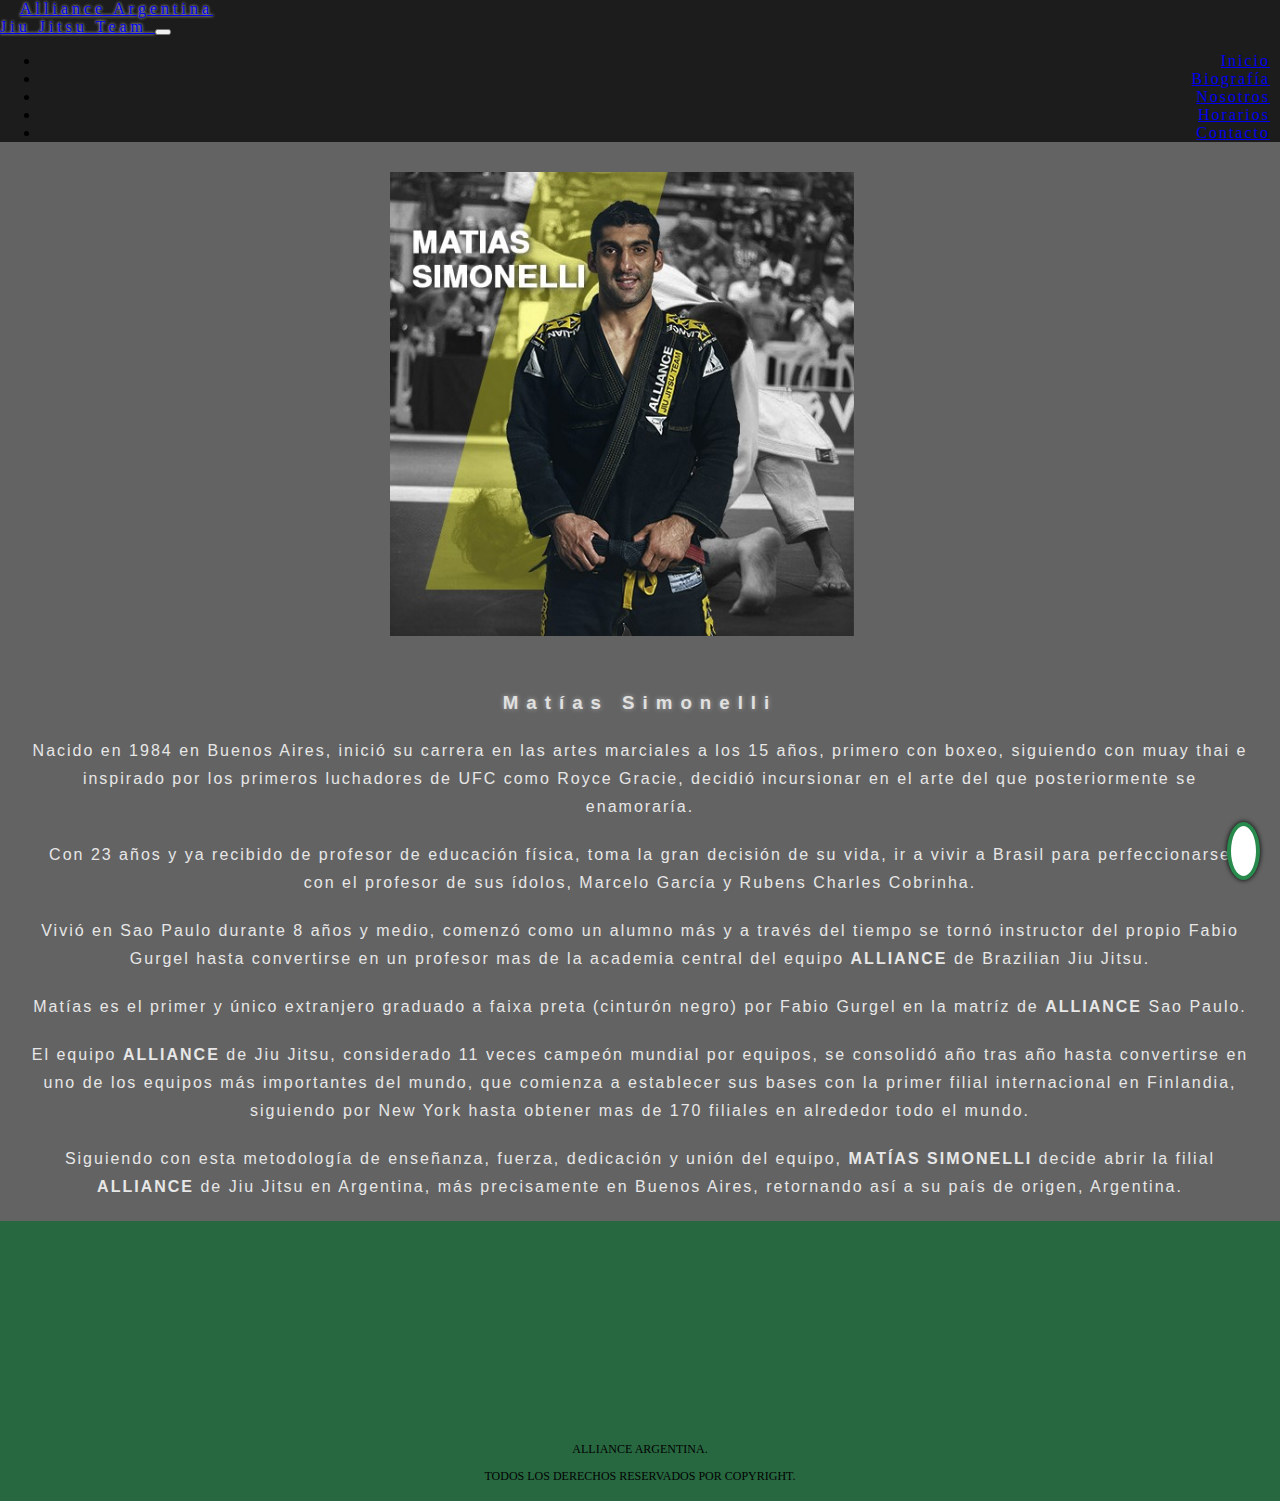
==== secciones/biografia.html @ 4edff9eb "pre-entrega2-responsive" ====
<!DOCTYPE html>
<html lang="en">
<head>
    <meta charset="UTF-8">
    <meta http-equiv="X-UA-Compatible" content="IE=edge">
    <meta name="viewport" content="width=device-width, initial-scale=1.0">
    <link rel="shortcut icon" href="./image/Alliance_Jiu-Jitsu-logo.png">
    <link rel="stylesheet" href="https://cdnjs.cloudflare.com/ajax/libs/font-awesome/6.2.0/css/all.min.css" integrity="sha512-xh6O/CkQoPOWDdYTDqeRdPCVd1SpvCA9XXcUnZS2FmJNp1coAFzvtCN9BmamE+4aHK8yyUHUSCcJHgXloTyT2A==" crossorigin="anonymous" referrerpolicy="no-referrer" />
    <link rel="stylesheet" href="https://cdn.jsdelivr.net/npm/bootstrap@4.6.2/dist/css/bootstrap.min.css" integrity="sha384-xOolHFLEh07PJGoPkLv1IbcEPTNtaed2xpHsD9ESMhqIYd0nLMwNLD69Npy4HI+N" crossorigin="anonymous">
    <link rel="stylesheet" href="../estilos.css">
    <title>Alliance Argentina</title>
</head>
<body>
    <header>
        <!-- Barra de navegacion inicio -->
        <nav class="navbar navbar-expand-md navbar-dark">
         <!-- Brand -->
         <a class="navbar-brand" href="../index.html">Alliance Argentina 
         <br>
         Jiu Jitsu Team
         </a>
       
         <!-- Toggler/collapsibe Button -->
         <button class="navbar-toggler" type="button" data-toggle="collapse" data-target="#collapsibleNavbar">
           <span class="navbar-toggler-icon"></span>
         </button>
       
         <!-- Navbar links -->
         <div class="collapse navbar-collapse" id="collapsibleNavbar">
           <ul class="navbar-nav">
             <li class="nav-item">
               <a class="nav-link" href="../index.html">inicio</a>
             </li>
             <li class="nav-item">
               <a class="nav-link" href="../secciones/biografia.html">biografía</a>
             </li>
             <li class="nav-item">
               <a class="nav-link" href="../secciones/nosotros.html">nosotros</a>
             </li>
             <li class="nav-item">
                 <a class="nav-link" href="../secciones/horarios.html">horarios</a>
               </li>
               <li class="nav-item">
                 <a class="nav-link" href="../secciones/contacto.html">contacto</a>
               </li>
           </ul>
         </div>
       </nav>
         <!-- Barra de navegacion fin -->
 </header>
    <article id="biografia">
        <div class="nleft"><img src="../image/matias edit.jpg" alt=""></div>
        <div class="nright">
            <h3>Matías Simonelli</h3>
            <p>Nacido en 1984 en Buenos Aires, inició su carrera en las artes marciales a los 15 años, primero con boxeo, siguiendo con muay thai e inspirado por los primeros luchadores de UFC como Royce Gracie, decidió incursionar en el arte del que posteriormente se enamoraría.</p>
            <p>Con 23 años y ya recibido de profesor de educación física, toma la gran decisión de su vida, ir a vivir a Brasil para perfeccionarse con el profesor de sus ídolos, Marcelo García y Rubens Charles Cobrinha.</p>  
            <p>Vivió en Sao Paulo durante 8 años y medio, comenzó como un alumno más y a través del tiempo se tornó instructor del propio Fabio Gurgel hasta convertirse en un profesor mas de la academia central del equipo <strong>ALLIANCE</strong> de Brazilian Jiu Jitsu.</p>
            <p>Matías es el primer y único extranjero graduado a faixa preta (cinturón negro) por Fabio Gurgel en la matríz de <strong>ALLIANCE</strong> Sao Paulo.</p>  
            <p>El equipo <strong>ALLIANCE</strong> de Jiu Jitsu, considerado 11 veces campeón mundial por equipos, se consolidó año tras año hasta convertirse en uno de los equipos más importantes del mundo, que comienza a establecer sus bases con la primer filial internacional en Finlandia, siguiendo por New York hasta obtener mas de 170 filiales en alrededor todo el mundo.</p>
            <p>Siguiendo con esta metodología de enseñanza, fuerza, dedicación y unión del equipo, <strong>MATÍAS SIMONELLI</strong> decide abrir la filial <strong>ALLIANCE</strong>  de Jiu Jitsu en Argentina, más precisamente en Buenos Aires, retornando así a su país de origen, Argentina.</p>
        </div>
    </article>

    <footer>
        <iframe src="https://www.google.com/maps/embed?pb=!1m18!1m12!1m3!1d52558.57955679262!2d-58.455015374154435!3d-34.58111283642191!2m3!1f0!2f0!3f0!3m2!1i1024!2i768!4f13.1!3m3!1m2!1s0x95bcb5bd892837d1%3A0xd997ba7431db77b5!2sAlliance%20Argentina%20Jiu%20Jitsu!5e0!3m2!1ses-419!2sar!4v1666570099068!5m2!1ses-419!2sar" width="280" height="200" style="border:0;" allowfullscreen="" loading="lazy" referrerpolicy="no-referrer-when-downgrade"></iframe>
        <p>alliance argentina.</p>
        <p>todos los derechos reservados por copyright.</p>
        <div class="redes"> 
            <a href="">
                <a href="https://www.facebook.com/AllianceBsAs/"><i class="fa-brands fa-facebook"></i></a>
                <a href="https://www.instagram.com/alliance_argentina/"><i class="fa-brands fa-square-instagram"></i></a>
                <i class="fa-brands fa-square-whatsapp"></i>
                <a href="https://www.youtube.com/c/PasionBjj"><i class="fa-brands fa-youtube"></i></a>
                <a href="https://www.google.com/maps/place/Alliance+Argentina+Jiu+Jitsu/@-34.571944,-58.432501,15z/data=!4m5!3m4!1s0x0:0xd997ba7431db77b5!8m2!3d-34.5719238!4d-58.432535?hl=es-419"><i class="fa-solid fa-location-dot"></i> </a>
            </a>
        </div>
    </footer>
    <a href="#" class="subir">
        <i class="fa-solid fa-angle-up"></i>
    </a>

    <script src="https://cdn.jsdelivr.net/npm/jquery@3.5.1/dist/jquery.slim.min.js" integrity="sha384-DfXdz2htPH0lsSSs5nCTpuj/zy4C+OGpamoFVy38MVBnE+IbbVYUew+OrCXaRkfj" crossorigin="anonymous"></script>
    <script src="https://cdn.jsdelivr.net/npm/popper.js@1.16.1/dist/umd/popper.min.js" integrity="sha384-9/reFTGAW83EW2RDu2S0VKaIzap3H66lZH81PoYlFhbGU+6BZp6G7niu735Sk7lN" crossorigin="anonymous"></script>
    <script src="https://cdn.jsdelivr.net/npm/bootstrap@4.6.2/dist/js/bootstrap.min.js" integrity="sha384-+sLIOodYLS7CIrQpBjl+C7nPvqq+FbNUBDunl/OZv93DB7Ln/533i8e/mZXLi/P+" crossorigin="anonymous"></script>
</body>
</html>
---- estilos.css ----
body{
    margin: 0;
    box-sizing: border-box;
    height: 100vh;
    width: 100%;
    background-image:url(./image/1.jpg);
    background-repeat: no-repeat; 
    background-attachment: fixed;
    background-size: cover;
    background-position: center;
}

html{
    scroll-behavior: smooth;
}

header{
    /* background-color: rgba(74, 202, 138, 0.521); */
    width: 100%;
    height: 80px;
}

.logo{
    height: 100px;
    background-color: black;
    height: 75%;
    width: 100%;
}

.navbar{
    padding: 0;
    background-color: rgba(0, 0, 0, 0.89);
}

.collapse-navbar{
    float: right;
}

.navbar-brand{
    padding: 10px 0 10px 20px;
    letter-spacing: 4px;
    text-align: center;
    font-size: medium;
    text-shadow: 0 0 3px rgb(253, 253, 253);
}

button .navbar-toggler{
    float: right;
}

li a{
    text-transform: capitalize;
    float: right;
    margin-right: 10px;
    letter-spacing: 2px;
    font-weight: lighter;
}

li a :hover{
    color: white;
    text-shadow: 0 0 5px white;
}

.logo h2 span{
    font-size: medium;
}

#imglogo{
    height: 100px;
    float: left;
}

main{
    height: auto;
    width: 100%;
    display: flex;
    flex-direction: column;
    justify-content: center;
    align-items: center;
}

.call{
   text-align: center;
    color: white;
    font-size: small;
    background-color: rgba(0, 0, 0, 0.849);
    width: 80%;
    margin-top: 30px;
    padding: 40px 15px 30px 15px;
    border-radius: 6px;
    justify-content: center;
    flex-direction: column;
    display: flex;
}
.call h2{
    border-radius: 6px;
    margin: 0 27px 0 20px;
    color:  rgb(255, 255, 255);
    font-size: 20px;
    text-transform: capitalize;
    font-family: Oswald,Arial,Helvetica,sans-serif;
    text-align: center;
    flex-direction: row;
    letter-spacing: 8px;
}
.call p{
   display: flex;
    flex-direction: row;
    text-align: center;
    font-size: 12px;
    padding: 5px 2px;
    font-weight: lighter;
    line-height: 25px;
    letter-spacing: 2px;
    box-sizing: border-box;
}

.call a{
    background-color: rgb(91, 175, 123);
    color: rgb(0, 0, 0);
    padding: 10px 20px 10px 20px;
    border-radius: 10px;
    width: auto;
    display: flex;
    flex-direction: row;
    justify-content: center;
    align-items: center;
    text-decoration: none;
    text-transform: uppercase;
    transition: height 2.7s;
}

.call a:hover{
    background-color: rgb(91, 175, 123);
    color: rgb(255, 255, 255);
    border: 3px solid rgb(4, 95, 39);
    height: 80px;
}

.inicio{
    background-color: rgba(0, 0, 0, 0.61);
    height:auto;
    width: 100%;
    justify-content: center;
    flex-direction: column;
    display: flex;
    align-items: center;
    margin-top: 30px;
    margin-bottom: 30px;
}

.inicio h2{
    background-color: rgba(0, 0, 0, 0.726);
    height: 20px;
    width: 100%;
    text-transform: capitalize;
    font-family: Oswald,Arial,Helvetica,sans-serif;
    letter-spacing: 4px;
    font-size: 20px;
    text-align: center;
    padding: 20px;
    color: white;
}

.inicio p{
    font-family: Oswald,Arial,Helvetica,sans-serif;
    letter-spacing: 2px;
    font-size: 12px;
    padding: 4px;
    text-align: center;
    color: white;
}

.inicio p span{
    background-color: rgba(0, 0, 0, 0.726);
    height: auto;
    width: 100%;
}

.imgar{
    height: auto;
    width: 80%;
    padding-bottom: 10px;
}
/* footer inicio */
footer{
    background-color: rgb(39, 104, 64);
    text-align: center;
    text-transform: uppercase;
    font-size: 12px;
    font-family: Georgia, 'Times New Roman', Times, serif;
    padding: 5px;
}

footer p{
    color: rgb(2, 2, 2);
}

.redes{
    font-size: 30px; 
    letter-spacing: 7px;
}

.redes a{
    color: rgb(0, 0, 0);
    text-decoration: none;
}

.redes a :hover{
    color: rgb(255, 255, 255);
    text-shadow: 0 0 5px rgb(0, 0, 0);
}

.subir{
    height: 25px;
    width: 25px;
    background-color: white;
    border: 4px solid rgb(41, 138, 78);
    position: fixed;
    right: 20px;
    bottom: 20px;
    color: rgb(70, 197, 119);
    text-align: center; 
    font-size: 15px;
    line-height: 28px;
    border-radius: 65%;
    box-shadow: black 0 0 5px;
    padding-bottom: 25px;
}
 /* footer fin */
/* Inicio css para biografia */

#biografia{
    display: flex;
    flex-direction: column;
    align-items: center;
    background-color: rgba(0, 0, 0, 0.61);
    height:auto;
    width: 100%;
}

.nleft img{
    margin: 30px 40px;
    width: 80%;
}

/* .nright{
    text-align: center;
    margin: 20px 30px;
    letter-spacing: 2px;
    font-family: Oswald,Arial,Helvetica,sans-serif;
    line-height: 28px;
} */

.nright h3{
    color: rgb(224, 224, 224);
    text-shadow: 0 0 5px rgb(165, 165, 165);
    letter-spacing: 8px;
    font-family: Oswald,Arial,Helvetica,sans-serif;
    line-height: 28px;
    text-align: center;
}

.nright p{
    color: rgb(231, 231, 231);
    text-align: center;
    margin: 20px 30px;
    letter-spacing: 2px;
    font-family: Oswald,Arial,Helvetica,sans-serif;
    line-height: 28px;
}
/* fin de css biografia */
/* inicio css nosotros */
#nosotros{
    background-color: rgba(0, 0, 0, 0.692);
    width: 100%;
    height: auto;
    display: grid;
    grid-template-columns: 1fr;
    grid-template-rows: repeat(12, 250px);
    grid-gap: 20px;
    padding: 20px;
    justify-items: center;
}

/* #nosotros h2{
    color: white;
    background-color: rgba(0, 0, 0, 0.699);
    text-align: center;
    text-transform: capitalize;
    font-family: oswald,Arial, Helvetica, sans-serif;
    letter-spacing: 8px;
    padding-top: 10px;
    padding-bottom: 10px; 
}

#nosotros h3{
    color: white;
    background-color: rgba(0, 0, 0, 0.699);
    text-align: center;
    text-transform: capitalize;
    font-family: oswald,Arial, Helvetica, sans-serif;
    letter-spacing:4px;
    padding-top: 5px;
    padding-bottom: 5px; 
    font-size: 15px;
} */

.item{
    width: 80%; 
}

.item1{
    background-image: url(./image/matipr.JPG);
    background-size: cover;
    background-position: center;
}

.item2{
    background-image: url(./image/tompr.JPG);
    background-size: cover;
    background-position: center;
}

.item3{
    background-image: url(./image/nahu\ pr.JPG);
    background-size: cover;
    background-position: center;
}

.item4{
    background-image: url(./image/clase1.JPG);
    background-size: cover;
    background-position: center;
}

.item5{
    background-image: url(./image/clase\ 2.JPG);
    background-size: cover;
    background-position: center;
}

.item6{
    background-image: url(./image/clase\ 3.jpg);
    background-size: cover;
    background-position: center;
}

.item7{
    background-image: url(./image/clase\ 4.JPG);
    background-size: cover;
    background-position: center;
}

.item8{
    background-image: url(./image/clase\ 5.jpg);
    background-size: cover;
    background-position: center;
}

.item9{
    background-image: url(./image/clase\ 7.jpg);
    background-size: cover;
    background-position: center;
}

.item10{
    background-image: url(./image/clase\ 8.JPG);
    background-size: cover;
    background-position: center;
}

.item11{
    background-image: url(./image/clase\ 4.JPG);
    background-size: cover;
    background-position: center;
}

.item12{
    background-image: url(./image/nahu\ \(4\).JPG);
    background-size: cover;
    background-position: center;
}
/* fin de nosotros css */
/* css inicio de horarios */
.horarios{
    display: flex;
    flex-direction: column;
    align-items: center;
    margin: 20px ;
}
.horarios img{
    height: auto;
    width: 100%;
}
/* css fin de horarios */
/* css inicio de contacto */
.contacto{
    background-color: rgba(0, 0, 0, 0.719);
    width: 100%;
    height: 500px;
    display: flex;
    flex-direction: column;
    align-items: center;
}

.contacto h2{
    text-transform: capitalize;
    font-family: Oswald,Arial,Helvetica,sans-serif;
    letter-spacing: 8px;
    font-size: x-large;
    padding: 20px;
    color: white;
    text-align: center;
}

.contacto form{
    text-transform: uppercase;
    font-family: Oswald,Arial,Helvetica,sans-serif;
    letter-spacing: 2px;
    color: white;
}
/* css fin de contacto */
/* cambios 480px inicio */
@media only screen and (min-width:480px){
    
    
    #nosotros{
        grid-template-columns: 1fr 1fr;
        grid-template-rows: repeat(4, 250px);
    }

}
/* cambios 480px fin */
/* cambios 768px inicio */
@media only screen and (min-width:768px){
    .call h2{
        font-size: 30px;
    }
   .call p{
    font-size: 16px;
   }
   .inicio h2{
    font-size: 30px;
   }
   .inicio p{
    font-size: 16px;
   }
   .inicio span{
    font-size: 24px;
   }
    #nosotros{
        grid-template-columns: 1fr 1fr 1fr;
        grid-template-rows: repeat(3, 250px);
    }
}
/* cambios 768px fin */
/* cambios 1080px inicio */
@media only screen and (min-width:1080px){
    .call h2{
        font-size: 38px;
    }
   .call p{
    font-size: 18px;
   }
    #nosotros{
        grid-template-columns: 1fr 1fr 1fr 1fr;
    }
    .item4{
        grid-column: 4/5;
        grid-row: 1/3;
    }
    .item6{
        grid-column: 2/4;
        grid-row: 2/3;
    }
    .item7{
        grid-column: 1/3;
        grid-row: 3/4;
    }
}
/* cambios 1080px fin */
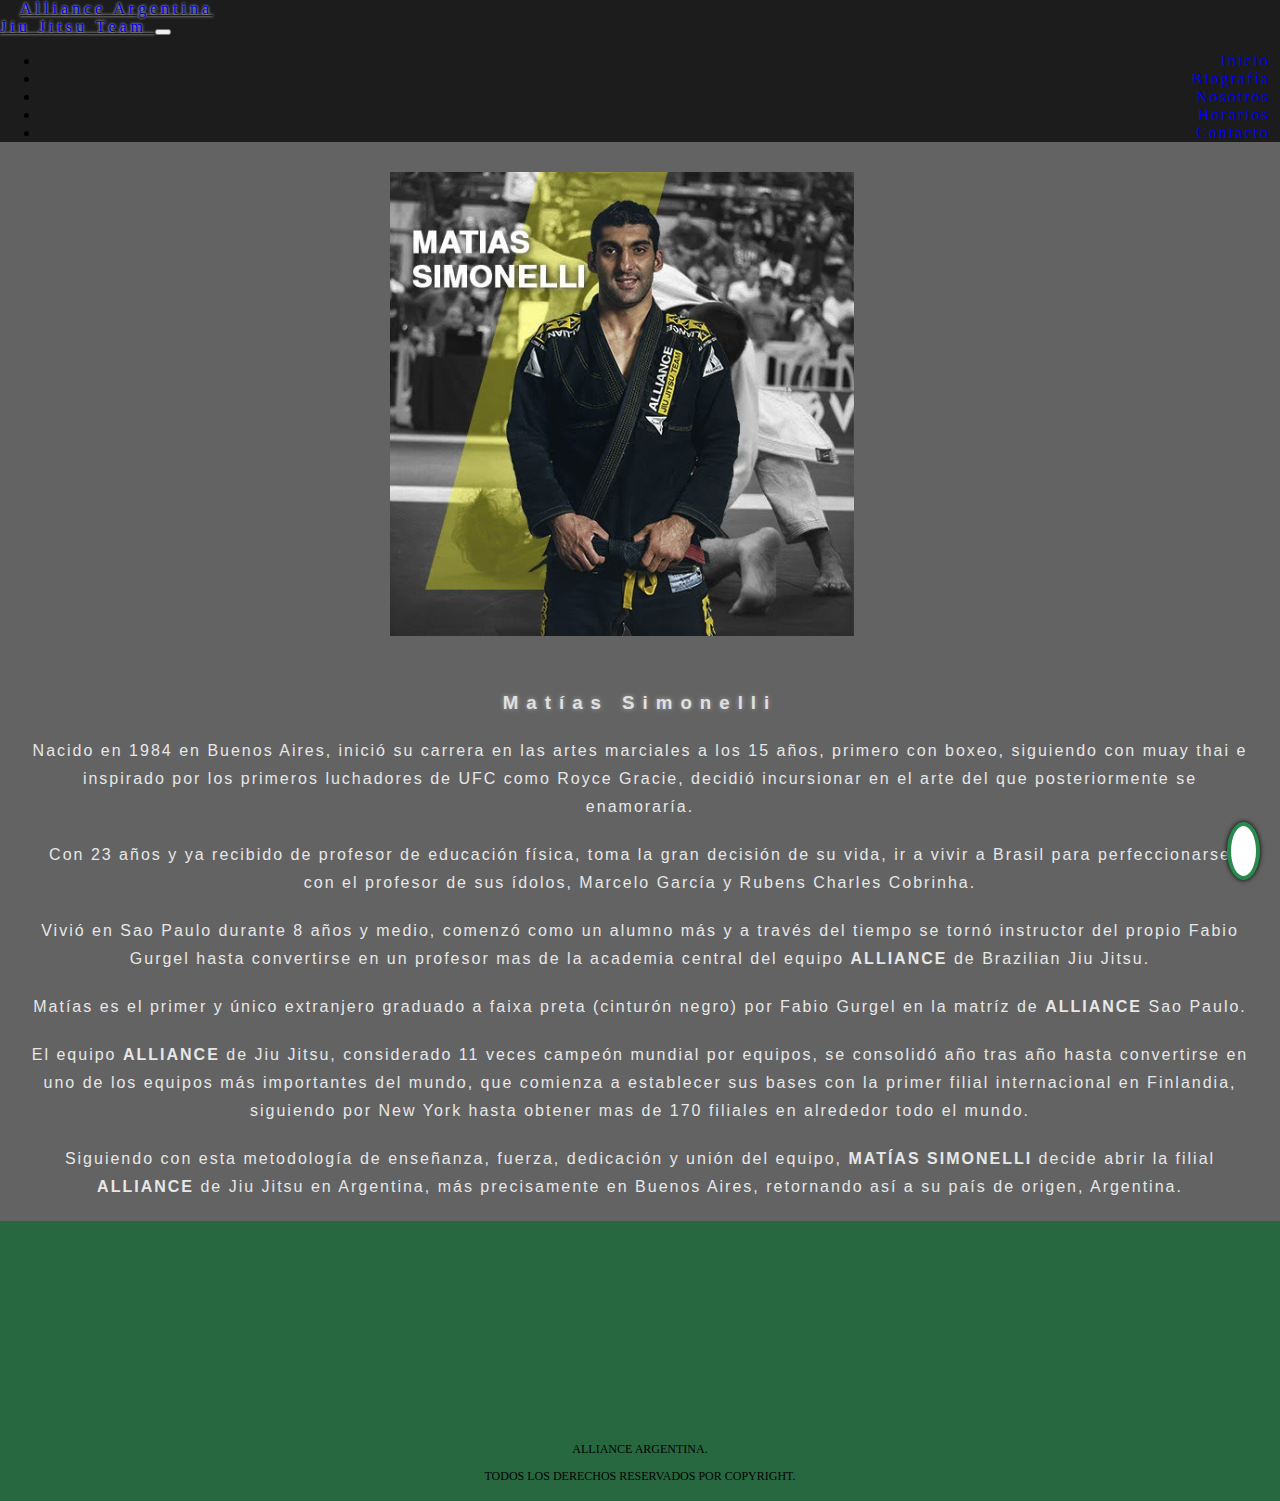
==== commit 7abaf353: "compilo fotos ok" ====
--- a/secciones/biografia.html
+++ b/secciones/biografia.html
@@ -4,6 +4,8 @@
     <meta charset="UTF-8">
     <meta http-equiv="X-UA-Compatible" content="IE=edge">
     <meta name="viewport" content="width=device-width, initial-scale=1.0">
+    <meta name="description" content="En esta pestaña vas a encontrar un poco de la historia de Matias Simonelli, profesor y fundador de Alliance Argentina. Vas a conocer un poco de su paso por Brasil, y como fue entrenar en la sede central de la academia con más títulos mundiales en el mundo. ">
+    <meta name="keywords" content="Alliance ,Jiu Jitsu, Jiu Jitsu Brasilero, artes marciales, Argentina, CABA, Brasil, Matias Simonelli, academia, historia, Biografía, perseverancia. ">
     <link rel="shortcut icon" href="./image/Alliance_Jiu-Jitsu-logo.png">
     <link rel="stylesheet" href="https://cdnjs.cloudflare.com/ajax/libs/font-awesome/6.2.0/css/all.min.css" integrity="sha512-xh6O/CkQoPOWDdYTDqeRdPCVd1SpvCA9XXcUnZS2FmJNp1coAFzvtCN9BmamE+4aHK8yyUHUSCcJHgXloTyT2A==" crossorigin="anonymous" referrerpolicy="no-referrer" />
     <link rel="stylesheet" href="https://cdn.jsdelivr.net/npm/bootstrap@4.6.2/dist/css/bootstrap.min.css" integrity="sha384-xOolHFLEh07PJGoPkLv1IbcEPTNtaed2xpHsD9ESMhqIYd0nLMwNLD69Npy4HI+N" crossorigin="anonymous">
@@ -12,42 +14,40 @@
 </head>
 <body>
     <header>
-        <!-- Barra de navegacion inicio -->
-        <nav class="navbar navbar-expand-md navbar-dark">
-         <!-- Brand -->
-         <a class="navbar-brand" href="../index.html">Alliance Argentina 
-         <br>
-         Jiu Jitsu Team
-         </a>
-       
-         <!-- Toggler/collapsibe Button -->
-         <button class="navbar-toggler" type="button" data-toggle="collapse" data-target="#collapsibleNavbar">
-           <span class="navbar-toggler-icon"></span>
-         </button>
-       
-         <!-- Navbar links -->
-         <div class="collapse navbar-collapse" id="collapsibleNavbar">
-           <ul class="navbar-nav">
-             <li class="nav-item">
-               <a class="nav-link" href="../index.html">inicio</a>
-             </li>
-             <li class="nav-item">
-               <a class="nav-link" href="../secciones/biografia.html">biografía</a>
-             </li>
-             <li class="nav-item">
-               <a class="nav-link" href="../secciones/nosotros.html">nosotros</a>
-             </li>
-             <li class="nav-item">
-                 <a class="nav-link" href="../secciones/horarios.html">horarios</a>
-               </li>
-               <li class="nav-item">
-                 <a class="nav-link" href="../secciones/contacto.html">contacto</a>
-               </li>
-           </ul>
-         </div>
-       </nav>
-         <!-- Barra de navegacion fin -->
- </header>
+<!-- Barra de navegacion inicio -->
+      <nav class="navbar navbar-expand-md navbar-dark">
+        <!-- Brand -->
+        <a class="navbar-brand" href="../index.html">Alliance Argentina 
+        <br>
+        Jiu Jitsu Team
+        </a>       
+        <!-- Toggler/collapsibe Button -->
+        <button class="navbar-toggler" type="button" data-toggle="collapse" data-target="#collapsibleNavbar">
+          <span class="navbar-toggler-icon"></span>
+        </button>       
+        <!-- Navbar links -->
+        <div class="collapse navbar-collapse" id="collapsibleNavbar">
+          <ul class="navbar-nav">
+            <li class="nav-item">
+              <a class="nav-link" href="../index.html">inicio</a>
+            </li>
+            <li class="nav-item">
+              <a class="nav-link" href="../secciones/biografia.html">biografía</a>
+            </li>
+            <li class="nav-item">
+              <a class="nav-link" href="../secciones/nosotros.html">nosotros</a>
+            </li>
+            <li class="nav-item">
+                <a class="nav-link" href="../secciones/horarios.html">horarios</a>
+              </li>
+              <li class="nav-item">
+                <a class="nav-link" href="../secciones/contacto.html">contacto</a>
+              </li>
+          </ul>
+        </div>
+      </nav>
+<!-- Barra de navegacion fin -->
+</header>
     <article id="biografia">
         <div class="nleft"><img src="../image/matias edit.jpg" alt=""></div>
         <div class="nright">
@@ -62,23 +62,22 @@
     </article>
 
     <footer>
-        <iframe src="https://www.google.com/maps/embed?pb=!1m18!1m12!1m3!1d52558.57955679262!2d-58.455015374154435!3d-34.58111283642191!2m3!1f0!2f0!3f0!3m2!1i1024!2i768!4f13.1!3m3!1m2!1s0x95bcb5bd892837d1%3A0xd997ba7431db77b5!2sAlliance%20Argentina%20Jiu%20Jitsu!5e0!3m2!1ses-419!2sar!4v1666570099068!5m2!1ses-419!2sar" width="280" height="200" style="border:0;" allowfullscreen="" loading="lazy" referrerpolicy="no-referrer-when-downgrade"></iframe>
-        <p>alliance argentina.</p>
-        <p>todos los derechos reservados por copyright.</p>
-        <div class="redes"> 
-            <a href="">
-                <a href="https://www.facebook.com/AllianceBsAs/"><i class="fa-brands fa-facebook"></i></a>
-                <a href="https://www.instagram.com/alliance_argentina/"><i class="fa-brands fa-square-instagram"></i></a>
-                <i class="fa-brands fa-square-whatsapp"></i>
-                <a href="https://www.youtube.com/c/PasionBjj"><i class="fa-brands fa-youtube"></i></a>
-                <a href="https://www.google.com/maps/place/Alliance+Argentina+Jiu+Jitsu/@-34.571944,-58.432501,15z/data=!4m5!3m4!1s0x0:0xd997ba7431db77b5!8m2!3d-34.5719238!4d-58.432535?hl=es-419"><i class="fa-solid fa-location-dot"></i> </a>
-            </a>
-        </div>
+      <iframe src="https://www.google.com/maps/embed?pb=!1m18!1m12!1m3!1d52558.57955679262!2d-58.455015374154435!3d-34.58111283642191!2m3!1f0!2f0!3f0!3m2!1i1024!2i768!4f13.1!3m3!1m2!1s0x95bcb5bd892837d1%3A0xd997ba7431db77b5!2sAlliance%20Argentina%20Jiu%20Jitsu!5e0!3m2!1ses-419!2sar!4v1666570099068!5m2!1ses-419!2sar" width="280" height="200" style="border:0;" allowfullscreen="" loading="lazy" referrerpolicy="no-referrer-when-downgrade"></iframe>
+      <p>alliance argentina.</p>
+      <p>todos los derechos reservados por copyright.</p>
+      <div class="redes"> 
+        <a href="">
+        <a href="https://www.facebook.com/AllianceBsAs/"><i class="fa-brands fa-facebook"></i></a>
+        <a href="https://www.instagram.com/alliance_argentina/"><i class="fa-brands fa-square-instagram"></i></a>
+        <i class="fa-brands fa-square-whatsapp"></i>
+        <a href="https://www.youtube.com/c/PasionBjj"><i class="fa-brands fa-youtube"></i></a>
+        <a href="https://www.google.com/maps/place/Alliance+Argentina+Jiu+Jitsu/@-34.571944,-58.432501,15z/data=!4m5!3m4!1s0x0:0xd997ba7431db77b5!8m2!3d-34.5719238!4d-58.432535?hl=es-419"><i class="fa-solid fa-location-dot"></i> </a>
+        </a>
+      </div>
     </footer>
     <a href="#" class="subir">
-        <i class="fa-solid fa-angle-up"></i>
+      <i class="fa-solid fa-angle-up"></i>
     </a>
-
     <script src="https://cdn.jsdelivr.net/npm/jquery@3.5.1/dist/jquery.slim.min.js" integrity="sha384-DfXdz2htPH0lsSSs5nCTpuj/zy4C+OGpamoFVy38MVBnE+IbbVYUew+OrCXaRkfj" crossorigin="anonymous"></script>
     <script src="https://cdn.jsdelivr.net/npm/popper.js@1.16.1/dist/umd/popper.min.js" integrity="sha384-9/reFTGAW83EW2RDu2S0VKaIzap3H66lZH81PoYlFhbGU+6BZp6G7niu735Sk7lN" crossorigin="anonymous"></script>
     <script src="https://cdn.jsdelivr.net/npm/bootstrap@4.6.2/dist/js/bootstrap.min.js" integrity="sha384-+sLIOodYLS7CIrQpBjl+C7nPvqq+FbNUBDunl/OZv93DB7Ln/533i8e/mZXLi/P+" crossorigin="anonymous"></script>
--- a/estilos.css
+++ b/estilos.css
@@ -1,482 +1,426 @@
-body{
-    margin: 0;
-    box-sizing: border-box;
-    height: 100vh;
-    width: 100%;
-    background-image:url(./image/1.jpg);
-    background-repeat: no-repeat; 
-    background-attachment: fixed;
-    background-size: cover;
-    background-position: center;
-}
-
-html{
-    scroll-behavior: smooth;
-}
-
-header{
-    /* background-color: rgba(74, 202, 138, 0.521); */
-    width: 100%;
-    height: 80px;
-}
-
-.logo{
-    height: 100px;
-    background-color: black;
-    height: 75%;
-    width: 100%;
-}
-
-.navbar{
-    padding: 0;
-    background-color: rgba(0, 0, 0, 0.89);
-}
-
-.collapse-navbar{
-    float: right;
-}
-
-.navbar-brand{
-    padding: 10px 0 10px 20px;
-    letter-spacing: 4px;
-    text-align: center;
-    font-size: medium;
-    text-shadow: 0 0 3px rgb(253, 253, 253);
-}
-
-button .navbar-toggler{
-    float: right;
-}
-
-li a{
-    text-transform: capitalize;
-    float: right;
-    margin-right: 10px;
-    letter-spacing: 2px;
-    font-weight: lighter;
-}
-
-li a :hover{
-    color: white;
-    text-shadow: 0 0 5px white;
-}
-
-.logo h2 span{
-    font-size: medium;
-}
-
-#imglogo{
-    height: 100px;
-    float: left;
-}
-
-main{
-    height: auto;
-    width: 100%;
-    display: flex;
-    flex-direction: column;
-    justify-content: center;
-    align-items: center;
-}
-
-.call{
-   text-align: center;
-    color: white;
-    font-size: small;
-    background-color: rgba(0, 0, 0, 0.849);
-    width: 80%;
-    margin-top: 30px;
-    padding: 40px 15px 30px 15px;
-    border-radius: 6px;
-    justify-content: center;
-    flex-direction: column;
-    display: flex;
-}
-.call h2{
-    border-radius: 6px;
-    margin: 0 27px 0 20px;
-    color:  rgb(255, 255, 255);
-    font-size: 20px;
-    text-transform: capitalize;
-    font-family: Oswald,Arial,Helvetica,sans-serif;
-    text-align: center;
-    flex-direction: row;
-    letter-spacing: 8px;
-}
-.call p{
-   display: flex;
-    flex-direction: row;
-    text-align: center;
-    font-size: 12px;
-    padding: 5px 2px;
-    font-weight: lighter;
-    line-height: 25px;
-    letter-spacing: 2px;
-    box-sizing: border-box;
-}
-
-.call a{
-    background-color: rgb(91, 175, 123);
-    color: rgb(0, 0, 0);
-    padding: 10px 20px 10px 20px;
-    border-radius: 10px;
-    width: auto;
-    display: flex;
-    flex-direction: row;
-    justify-content: center;
-    align-items: center;
-    text-decoration: none;
-    text-transform: uppercase;
-    transition: height 2.7s;
-}
-
-.call a:hover{
-    background-color: rgb(91, 175, 123);
-    color: rgb(255, 255, 255);
-    border: 3px solid rgb(4, 95, 39);
-    height: 80px;
-}
-
-.inicio{
-    background-color: rgba(0, 0, 0, 0.61);
-    height:auto;
-    width: 100%;
-    justify-content: center;
-    flex-direction: column;
-    display: flex;
-    align-items: center;
-    margin-top: 30px;
-    margin-bottom: 30px;
-}
-
-.inicio h2{
-    background-color: rgba(0, 0, 0, 0.726);
-    height: 20px;
-    width: 100%;
-    text-transform: capitalize;
-    font-family: Oswald,Arial,Helvetica,sans-serif;
-    letter-spacing: 4px;
-    font-size: 20px;
-    text-align: center;
-    padding: 20px;
-    color: white;
-}
-
-.inicio p{
-    font-family: Oswald,Arial,Helvetica,sans-serif;
-    letter-spacing: 2px;
-    font-size: 12px;
-    padding: 4px;
-    text-align: center;
-    color: white;
-}
-
-.inicio p span{
-    background-color: rgba(0, 0, 0, 0.726);
-    height: auto;
-    width: 100%;
-}
-
-.imgar{
-    height: auto;
-    width: 80%;
-    padding-bottom: 10px;
-}
+body {
+  margin: 0;
+  box-sizing: border-box;
+  height: 100vh;
+  width: 100%;
+  background-image: url(./image/1.jpg);
+  background-repeat: no-repeat;
+  background-attachment: fixed;
+  background-size: cover;
+  background-position: center;
+}
+
+html {
+  scroll-behavior: smooth;
+}
+
+header {
+  width: 100%;
+  height: 80px;
+}
+
+.navbar {
+  padding: 0;
+  background-color: rgba(0, 0, 0, 0.89);
+}
+
+.collapse-navbar {
+  float: right;
+}
+
+.navbar-brand {
+  padding: 10px 0 10px 20px;
+  letter-spacing: 4px;
+  text-align: center;
+  font-size: medium;
+  text-shadow: 0 0 3px rgb(253, 253, 253);
+}
+
+button .navbar-toggler {
+  float: right;
+}
+
+li a {
+  text-transform: capitalize;
+  float: right;
+  margin-right: 10px;
+  letter-spacing: 2px;
+  font-weight: lighter;
+}
+
+li a :hover {
+  color: white;
+  text-shadow: 0 0 5px white;
+}
+
+main {
+  height: auto;
+  width: 100%;
+  display: flex;
+  flex-direction: column;
+  justify-content: center;
+  align-items: center;
+}
+
+.call {
+  background-color: rgba(0, 0, 0, 0.849);
+  width: 80%;
+  margin-top: 30px;
+  padding: 40px 15px 30px 15px;
+  border-radius: 6px;
+  justify-content: center;
+  flex-direction: column;
+  display: flex;
+}
+.call h2 {
+  border-radius: 6px;
+  margin: 0 27px 0 20px;
+  text-transform: capitalize;
+  text-align: center;
+  flex-direction: row;
+  letter-spacing: 8px;
+  font-family: Oswald, Arial, Helvetica, sans-serif;
+  color: white;
+  font-size: 20px;
+}
+.call p {
+  display: flex;
+  flex-direction: row;
+  font-size: 12px;
+  padding: 5px 2px;
+  font-weight: lighter;
+  line-height: 25px;
+  letter-spacing: 2px;
+  box-sizing: border-box;
+  text-align: center;
+  color: white;
+}
+.call a {
+  background-color: rgb(91, 175, 123);
+  color: black;
+  padding: 10px 20px 10px 20px;
+  border-radius: 10px;
+  width: auto;
+  display: flex;
+  flex-direction: row;
+  justify-content: center;
+  align-items: center;
+  text-decoration: none;
+  text-transform: uppercase;
+  transition: height 2.7s;
+}
+.call a:hover {
+  background-color: rgb(91, 175, 123);
+  color: white;
+  border: 3px solid rgb(4, 95, 39);
+  height: 80px;
+}
+
+.inicio {
+  background-color: rgba(0, 0, 0, 0.61);
+  height: auto;
+  width: 100%;
+  justify-content: center;
+  flex-direction: column;
+  display: flex;
+  align-items: center;
+  margin-top: 30px;
+  margin-bottom: 30px;
+}
+.inicio h2 {
+  background-color: rgba(0, 0, 0, 0.726);
+  height: 20px;
+  width: 100%;
+  text-transform: capitalize;
+  font-family: Oswald, Arial, Helvetica, sans-serif;
+  letter-spacing: 4px;
+  font-size: 20px;
+  text-align: center;
+  padding: 20px;
+  color: white;
+}
+.inicio p {
+  font-family: Oswald, Arial, Helvetica, sans-serif;
+  letter-spacing: 2px;
+  font-size: 12px;
+  padding: 4px;
+  text-align: center;
+  color: white;
+}
+.inicio p span {
+  background-color: rgba(0, 0, 0, 0.726);
+  height: auto;
+  width: 100%;
+}
+
+.imgar {
+  height: auto;
+  width: 80%;
+  padding-bottom: 10px;
+}
+
 /* footer inicio */
-footer{
-    background-color: rgb(39, 104, 64);
-    text-align: center;
-    text-transform: uppercase;
-    font-size: 12px;
-    font-family: Georgia, 'Times New Roman', Times, serif;
-    padding: 5px;
-}
-
-footer p{
-    color: rgb(2, 2, 2);
-}
-
-.redes{
-    font-size: 30px; 
-    letter-spacing: 7px;
-}
-
-.redes a{
-    color: rgb(0, 0, 0);
-    text-decoration: none;
-}
-
-.redes a :hover{
-    color: rgb(255, 255, 255);
-    text-shadow: 0 0 5px rgb(0, 0, 0);
-}
-
-.subir{
-    height: 25px;
-    width: 25px;
-    background-color: white;
-    border: 4px solid rgb(41, 138, 78);
-    position: fixed;
-    right: 20px;
-    bottom: 20px;
-    color: rgb(70, 197, 119);
-    text-align: center; 
-    font-size: 15px;
-    line-height: 28px;
-    border-radius: 65%;
-    box-shadow: black 0 0 5px;
-    padding-bottom: 25px;
-}
- /* footer fin */
+footer {
+  background-color: rgb(39, 104, 64);
+  text-align: center;
+  text-transform: uppercase;
+  font-size: 12px;
+  font-family: Georgia, "Times New Roman", Times, serif;
+  padding: 5px;
+}
+footer p {
+  color: rgb(2, 2, 2);
+}
+
+.redes {
+  font-size: 30px;
+  letter-spacing: 7px;
+}
+.redes a {
+  color: rgb(0, 0, 0);
+  text-decoration: none;
+}
+.redes a :hover {
+  color: rgb(255, 255, 255);
+  text-shadow: 0 0 5px rgb(0, 0, 0);
+}
+
+.subir {
+  height: 25px;
+  width: 25px;
+  background-color: white;
+  border: 4px solid rgb(41, 138, 78);
+  position: fixed;
+  right: 20px;
+  bottom: 20px;
+  color: rgb(70, 197, 119);
+  text-align: center;
+  font-size: 15px;
+  line-height: 28px;
+  border-radius: 65%;
+  box-shadow: black 0 0 5px;
+  padding-bottom: 25px;
+}
+
+/* footer fin */
 /* Inicio css para biografia */
-
-#biografia{
-    display: flex;
-    flex-direction: column;
-    align-items: center;
-    background-color: rgba(0, 0, 0, 0.61);
-    height:auto;
-    width: 100%;
-}
-
-.nleft img{
-    margin: 30px 40px;
-    width: 80%;
-}
-
-/* .nright{
-    text-align: center;
-    margin: 20px 30px;
-    letter-spacing: 2px;
-    font-family: Oswald,Arial,Helvetica,sans-serif;
-    line-height: 28px;
-} */
-
-.nright h3{
-    color: rgb(224, 224, 224);
-    text-shadow: 0 0 5px rgb(165, 165, 165);
-    letter-spacing: 8px;
-    font-family: Oswald,Arial,Helvetica,sans-serif;
-    line-height: 28px;
-    text-align: center;
-}
-
-.nright p{
-    color: rgb(231, 231, 231);
-    text-align: center;
-    margin: 20px 30px;
-    letter-spacing: 2px;
-    font-family: Oswald,Arial,Helvetica,sans-serif;
-    line-height: 28px;
-}
+#biografia {
+  display: flex;
+  flex-direction: column;
+  align-items: center;
+  background-color: rgba(0, 0, 0, 0.61);
+  height: auto;
+  width: 100%;
+}
+
+.nleft img {
+  margin: 30px 40px;
+  width: 80%;
+}
+
+.nright h3 {
+  color: rgb(224, 224, 224);
+  text-shadow: 0 0 5px rgb(165, 165, 165);
+  letter-spacing: 8px;
+  font-family: Oswald, Arial, Helvetica, sans-serif;
+  line-height: 28px;
+  text-align: center;
+}
+
+.nright p {
+  color: rgb(231, 231, 231);
+  text-align: center;
+  margin: 20px 30px;
+  letter-spacing: 2px;
+  font-family: Oswald, Arial, Helvetica, sans-serif;
+  line-height: 28px;
+}
+
 /* fin de css biografia */
 /* inicio css nosotros */
-#nosotros{
-    background-color: rgba(0, 0, 0, 0.692);
-    width: 100%;
-    height: auto;
-    display: grid;
-    grid-template-columns: 1fr;
-    grid-template-rows: repeat(12, 250px);
-    grid-gap: 20px;
-    padding: 20px;
-    justify-items: center;
-}
-
-/* #nosotros h2{
-    color: white;
-    background-color: rgba(0, 0, 0, 0.699);
-    text-align: center;
-    text-transform: capitalize;
-    font-family: oswald,Arial, Helvetica, sans-serif;
-    letter-spacing: 8px;
-    padding-top: 10px;
-    padding-bottom: 10px; 
-}
-
-#nosotros h3{
-    color: white;
-    background-color: rgba(0, 0, 0, 0.699);
-    text-align: center;
-    text-transform: capitalize;
-    font-family: oswald,Arial, Helvetica, sans-serif;
-    letter-spacing:4px;
-    padding-top: 5px;
-    padding-bottom: 5px; 
-    font-size: 15px;
-} */
-
-.item{
-    width: 80%; 
-}
-
-.item1{
-    background-image: url(./image/matipr.JPG);
-    background-size: cover;
-    background-position: center;
-}
-
-.item2{
-    background-image: url(./image/tompr.JPG);
-    background-size: cover;
-    background-position: center;
-}
-
-.item3{
-    background-image: url(./image/nahu\ pr.JPG);
-    background-size: cover;
-    background-position: center;
-}
-
-.item4{
-    background-image: url(./image/clase1.JPG);
-    background-size: cover;
-    background-position: center;
-}
-
-.item5{
-    background-image: url(./image/clase\ 2.JPG);
-    background-size: cover;
-    background-position: center;
-}
-
-.item6{
-    background-image: url(./image/clase\ 3.jpg);
-    background-size: cover;
-    background-position: center;
-}
-
-.item7{
-    background-image: url(./image/clase\ 4.JPG);
-    background-size: cover;
-    background-position: center;
-}
-
-.item8{
-    background-image: url(./image/clase\ 5.jpg);
-    background-size: cover;
-    background-position: center;
-}
-
-.item9{
-    background-image: url(./image/clase\ 7.jpg);
-    background-size: cover;
-    background-position: center;
-}
-
-.item10{
-    background-image: url(./image/clase\ 8.JPG);
-    background-size: cover;
-    background-position: center;
-}
-
-.item11{
-    background-image: url(./image/clase\ 4.JPG);
-    background-size: cover;
-    background-position: center;
-}
-
-.item12{
-    background-image: url(./image/nahu\ \(4\).JPG);
-    background-size: cover;
-    background-position: center;
-}
+#nosotros {
+  background-color: rgba(0, 0, 0, 0.692);
+  width: 100%;
+  height: auto;
+  display: grid;
+  grid-template-columns: 1fr;
+  grid-template-rows: repeat(12, 250px);
+  grid-gap: 20px;
+  padding: 20px;
+  justify-items: center;
+}
+
+.item {
+  width: 80%;
+}
+
+.item1 {
+  background-image: url(./image/matipr.JPG);
+  background-size: cover;
+  background-position: center;
+}
+
+.item2 {
+  background-image: url(./image/tompr.JPG);
+  background-size: cover;
+  background-position: center;
+}
+
+.item3 {
+  background-image: url(./image/nahu\ pr.JPG);
+  background-size: cover;
+  background-position: center;
+}
+
+.item4 {
+  background-image: url(./image/clase1.JPG);
+  background-size: cover;
+  background-position: center;
+}
+
+.item5 {
+  background-image: url(./image/clase\ 2.JPG);
+  background-size: cover;
+  background-position: center;
+}
+
+.item6 {
+  background-image: url(./image/clase\ 3.jpg);
+  background-size: cover;
+  background-position: center;
+}
+
+.item7 {
+  background-image: url(./image/clase\ 4.JPG);
+  background-size: cover;
+  background-position: center;
+}
+
+.item8 {
+  background-image: url(./image/clase\ 5.jpg);
+  background-size: cover;
+  background-position: center;
+}
+
+.item9 {
+  background-image: url(./image/clase\ 7.jpg);
+  background-size: cover;
+  background-position: center;
+}
+
+.item10 {
+  background-image: url(./image/clase\ 8.JPG);
+  background-size: cover;
+  background-position: center;
+}
+
+.item11 {
+  background-image: url(./image/clase\ 4.JPG);
+  background-size: cover;
+  background-position: center;
+}
+
+.item12 {
+  background-image: url(./image/nahu\ \(4\).JPG);
+  background-size: cover;
+  background-position: center;
+}
+
 /* fin de nosotros css */
 /* css inicio de horarios */
-.horarios{
-    display: flex;
-    flex-direction: column;
-    align-items: center;
-    margin: 20px ;
-}
-.horarios img{
-    height: auto;
-    width: 100%;
-}
+.horarios {
+  display: flex;
+  flex-direction: column;
+  align-items: center;
+  margin: 20px;
+}
+.horarios img {
+  height: auto;
+  width: 100%;
+}
+
 /* css fin de horarios */
 /* css inicio de contacto */
-.contacto{
-    background-color: rgba(0, 0, 0, 0.719);
-    width: 100%;
-    height: 500px;
-    display: flex;
-    flex-direction: column;
-    align-items: center;
-}
-
-.contacto h2{
-    text-transform: capitalize;
-    font-family: Oswald,Arial,Helvetica,sans-serif;
-    letter-spacing: 8px;
-    font-size: x-large;
-    padding: 20px;
-    color: white;
-    text-align: center;
-}
-
-.contacto form{
-    text-transform: uppercase;
-    font-family: Oswald,Arial,Helvetica,sans-serif;
-    letter-spacing: 2px;
-    color: white;
-}
+.contacto {
+  background-color: rgba(0, 0, 0, 0.719);
+  width: 100%;
+  height: 500px;
+  display: flex;
+  flex-direction: column;
+  align-items: center;
+}
+.contacto h2 {
+  text-transform: capitalize;
+  font-family: Oswald, Arial, Helvetica, sans-serif;
+  letter-spacing: 8px;
+  font-size: x-large;
+  padding: 20px;
+  color: Oswald, Arial, Helvetica, sans-serif;
+  text-align: center;
+}
+.contacto form {
+  text-transform: uppercase;
+  font-family: Oswald, Arial, Helvetica, sans-serif;
+  letter-spacing: 2px;
+  color: white;
+}
+
 /* css fin de contacto */
 /* cambios 480px inicio */
-@media only screen and (min-width:480px){
-    
-    
-    #nosotros{
-        grid-template-columns: 1fr 1fr;
-        grid-template-rows: repeat(4, 250px);
-    }
-
+@media only screen and (min-width: 480px) {
+  #nosotros {
+    grid-template-columns: 1fr 1fr;
+    grid-template-rows: repeat(4, 250px);
+  }
 }
 /* cambios 480px fin */
 /* cambios 768px inicio */
-@media only screen and (min-width:768px){
-    .call h2{
-        font-size: 30px;
-    }
-   .call p{
+@media only screen and (min-width: 768px) {
+  .call h2 {
+    font-size: 30px;
+  }
+  .call p {
     font-size: 16px;
-   }
-   .inicio h2{
+  }
+  .inicio h2 {
     font-size: 30px;
-   }
-   .inicio p{
+  }
+  .inicio p {
     font-size: 16px;
-   }
-   .inicio span{
+  }
+  .inicio span {
     font-size: 24px;
-   }
-    #nosotros{
-        grid-template-columns: 1fr 1fr 1fr;
-        grid-template-rows: repeat(3, 250px);
-    }
+  }
+  #nosotros {
+    grid-template-columns: 1fr 1fr 1fr;
+    grid-template-rows: repeat(3, 250px);
+  }
 }
 /* cambios 768px fin */
 /* cambios 1080px inicio */
-@media only screen and (min-width:1080px){
-    .call h2{
-        font-size: 38px;
-    }
-   .call p{
+@media only screen and (min-width: 1080px) {
+  .call h2 {
+    font-size: 38px;
+  }
+  .call p {
     font-size: 18px;
-   }
-    #nosotros{
-        grid-template-columns: 1fr 1fr 1fr 1fr;
-    }
-    .item4{
-        grid-column: 4/5;
-        grid-row: 1/3;
-    }
-    .item6{
-        grid-column: 2/4;
-        grid-row: 2/3;
-    }
-    .item7{
-        grid-column: 1/3;
-        grid-row: 3/4;
-    }
+  }
+  #nosotros {
+    grid-template-columns: 1fr 1fr 1fr 1fr;
+  }
+  .item4 {
+    grid-column: 4/5;
+    grid-row: 1/3;
+  }
+  .item6 {
+    grid-column: 2/4;
+    grid-row: 2/3;
+  }
+  .item7 {
+    grid-column: 1/3;
+    grid-row: 3/4;
+  }
 }
 /* cambios 1080px fin */
+
+/*# sourceMappingURL=estilos.css.map */
